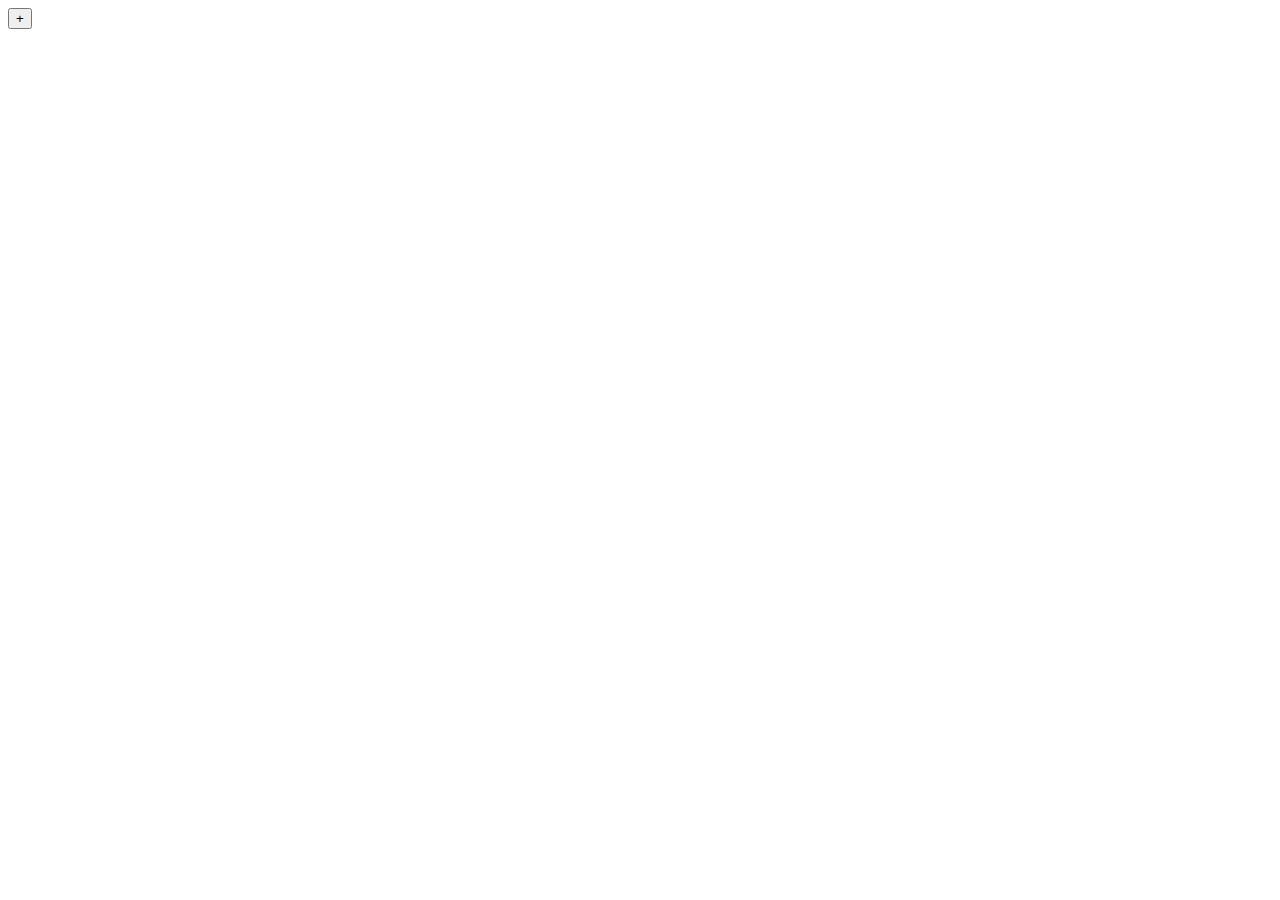
==== index.html @ c93df361 "project intialize" ====
<!DOCTYPE html>
<html lang="en">

<head>
    <meta charset="UTF-8">
    <meta name="viewport" content="width=device-width, initial-scale=1.0">
    <title>Todo</title>
    <link href="https://cdn.jsdelivr.net/npm/bootstrap@5.0.2/dist/css/bootstrap.min.css" rel="stylesheet"
        integrity="sha384-EVSTQN3/azprG1Anm3QDgpJLIm9Nao0Yz1ztcQTwFspd3yD65VohhpuuCOmLASjC" crossorigin="anonymous">
</head>

<body>

    <div class="container">
        <button class="btn btn-success">+</button>
        <div class="row">
            <div class="col-sm-3"></div>
        </div>
    </div>

    <script src="https://cdn.jsdelivr.net/npm/bootstrap@5.0.2/dist/js/bootstrap.bundle.min.js"
        integrity="sha384-MrcW6ZMFYlzcLA8Nl+NtUVF0sA7MsXsP1UyJoMp4YLEuNSfAP+JcXn/tWtIaxVXM"
        crossorigin="anonymous"></script>
    <script src="https://cdn.jsdelivr.net/npm/@popperjs/core@2.9.2/dist/umd/popper.min.js"
        integrity="sha384-IQsoLXl5PILFhosVNubq5LC7Qb9DXgDA9i+tQ8Zj3iwWAwPtgFTxbJ8NT4GN1R8p"
        crossorigin="anonymous"></script>
    <script src="https://cdn.jsdelivr.net/npm/bootstrap@5.0.2/dist/js/bootstrap.min.js"
        integrity="sha384-cVKIPhGWiC2Al4u+LWgxfKTRIcfu0JTxR+EQDz/bgldoEyl4H0zUF0QKbrJ0EcQF"
        crossorigin="anonymous"></script>
</body>

</html>
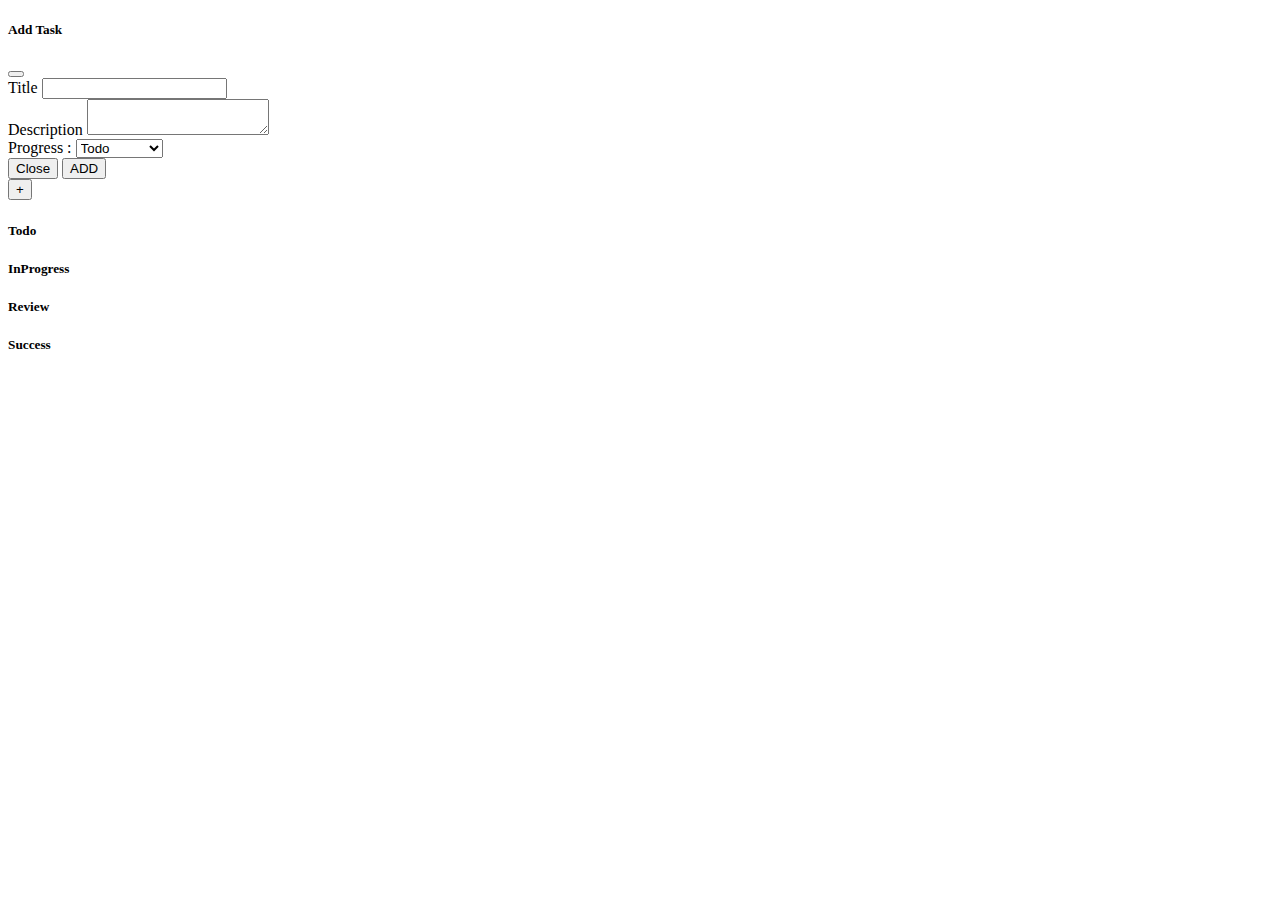
==== commit b6695068: "task created" ====
--- a/index.html
+++ b/index.html
@@ -11,13 +11,63 @@
 
 <body>
 
-    <div class="container">
-        <button class="btn btn-success">+</button>
-        <div class="row">
-            <div class="col-sm-3"></div>
+    <!-- Modal -->
+    <div class="modal fade" id="exampleModal" tabindex="-1" aria-labelledby="exampleModalLabel" aria-hidden="true">
+        <div class="modal-dialog">
+            <div class="modal-content">
+                <div class="modal-header">
+                    <h5 class="modal-title" id="exampleModalLabel">Add Task</h5>
+                    <button type="button" class="btn-close" data-bs-dismiss="modal" aria-label="Close"></button>
+                </div>
+                <div class="modal-body">
+                    <form>
+                        <div class="mb-3">
+                            <label for="title" class="form-label">Title</label>
+                            <input type="text" class="form-control" id="title">
+                        </div>
+                        <div class="mb-3">
+                            <label for="description" class="form-label">Description</label>
+                            <textarea id="description" class="form-control"></textarea>
+                        </div>
+                        <div class="mb-3">
+                            <label for="progress" class="form-label">Progress : </label>
+                            <select id="progress">
+                                <option value="Todo">Todo</option>
+                                <option value="InProgress">InProgress</option>
+                                <option value="Review">Review</option>
+                                <option value="Success">Success</option>
+                            </select>
+                        </div>
+                    </form>
+                </div>
+                <div class="modal-footer">
+                    <button type="button" class="btn btn-secondary" data-bs-dismiss="modal">Close</button>
+                    <button type="button" class="btn btn-primary" onclick="addData()">ADD</button>
+                </div>
+            </div>
         </div>
     </div>
 
+
+    <div class="container mt-4">
+        <button class="btn btn-success" data-bs-toggle="modal" data-bs-target="#exampleModal">+</button>
+        <div class="row mt-4">
+            <div class="col-sm-3" id="todo">
+                <h5>Todo</h5>
+            </div>
+            <div class="col-sm-3" id="inprogress">
+                <h5>InProgress</h5>
+            </div>
+            <div class="col-sm-3" id="review">
+                <h5>Review</h5>
+            </div>
+            <div class="col-sm-3" id="success">
+                <h5>Success</h5>
+            </div>
+        </div>
+    </div>
+
+    <script src="./src/js/main.js"></script>
     <script src="https://cdn.jsdelivr.net/npm/bootstrap@5.0.2/dist/js/bootstrap.bundle.min.js"
         integrity="sha384-MrcW6ZMFYlzcLA8Nl+NtUVF0sA7MsXsP1UyJoMp4YLEuNSfAP+JcXn/tWtIaxVXM"
         crossorigin="anonymous"></script>
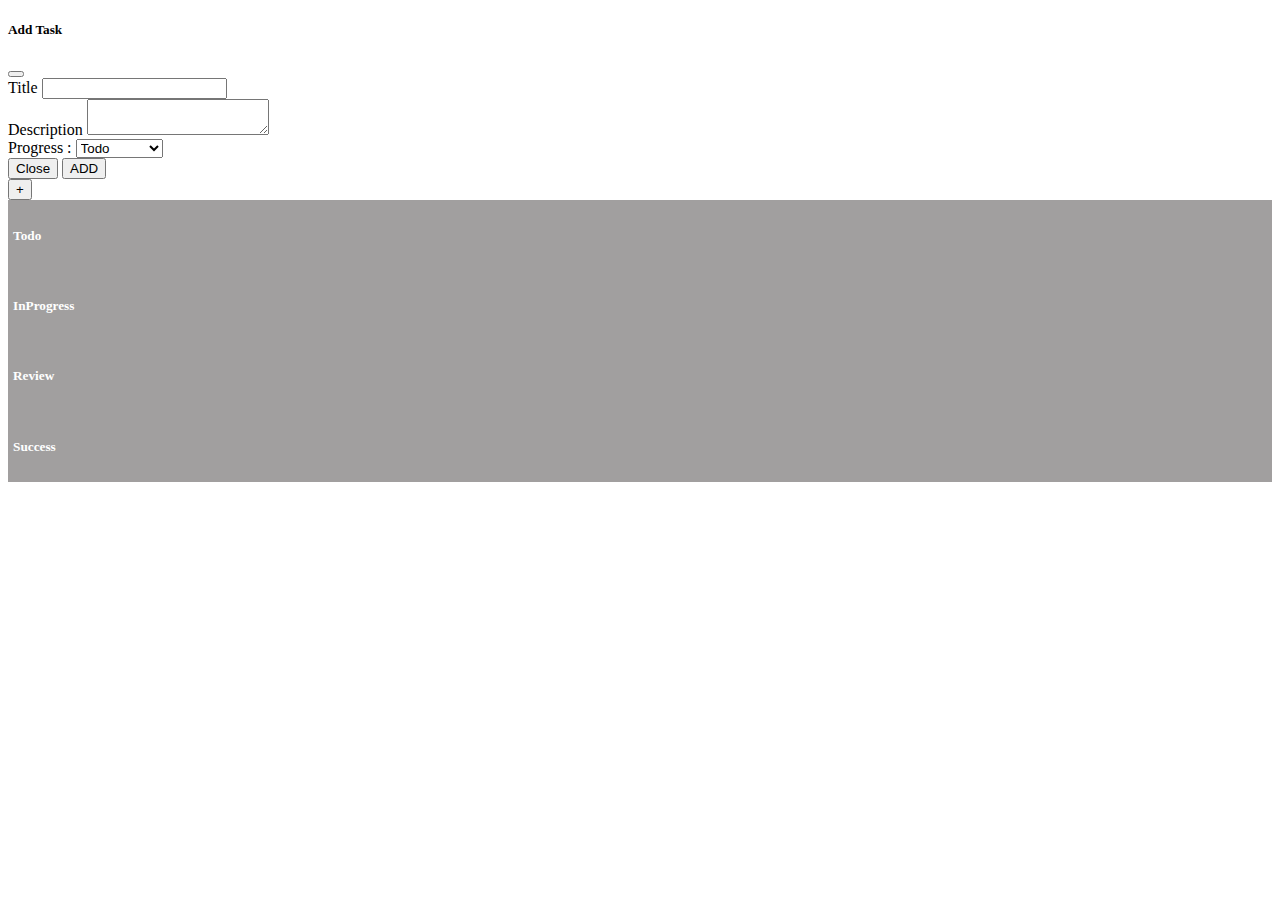
==== commit 2e957529: "data display" ====
--- a/index.html
+++ b/index.html
@@ -7,6 +7,7 @@
     <title>Todo</title>
     <link href="https://cdn.jsdelivr.net/npm/bootstrap@5.0.2/dist/css/bootstrap.min.css" rel="stylesheet"
         integrity="sha384-EVSTQN3/azprG1Anm3QDgpJLIm9Nao0Yz1ztcQTwFspd3yD65VohhpuuCOmLASjC" crossorigin="anonymous">
+    <link rel="stylesheet" href="src/css/style.css">
 </head>
 
 <body>
@@ -52,16 +53,16 @@
     <div class="container mt-4">
         <button class="btn btn-success" data-bs-toggle="modal" data-bs-target="#exampleModal">+</button>
         <div class="row mt-4">
-            <div class="col-sm-3" id="todo">
+            <div class="col-sm-3 task-section" id="Todo">
                 <h5>Todo</h5>
             </div>
-            <div class="col-sm-3" id="inprogress">
+            <div class="col-sm-3 task-section" id="InProgress">
                 <h5>InProgress</h5>
             </div>
-            <div class="col-sm-3" id="review">
+            <div class="col-sm-3 task-section" id="Review">
                 <h5>Review</h5>
             </div>
-            <div class="col-sm-3" id="success">
+            <div class="col-sm-3 task-section" id="Success">
                 <h5>Success</h5>
             </div>
         </div>
--- a/src/css/style.css
+++ b/src/css/style.css
@@ -0,0 +1,8 @@
+.task-section {
+    background-color: rgb(161, 159, 159);
+    padding: 5px;
+}
+
+.task-section h5 {
+    color: #fff;
+}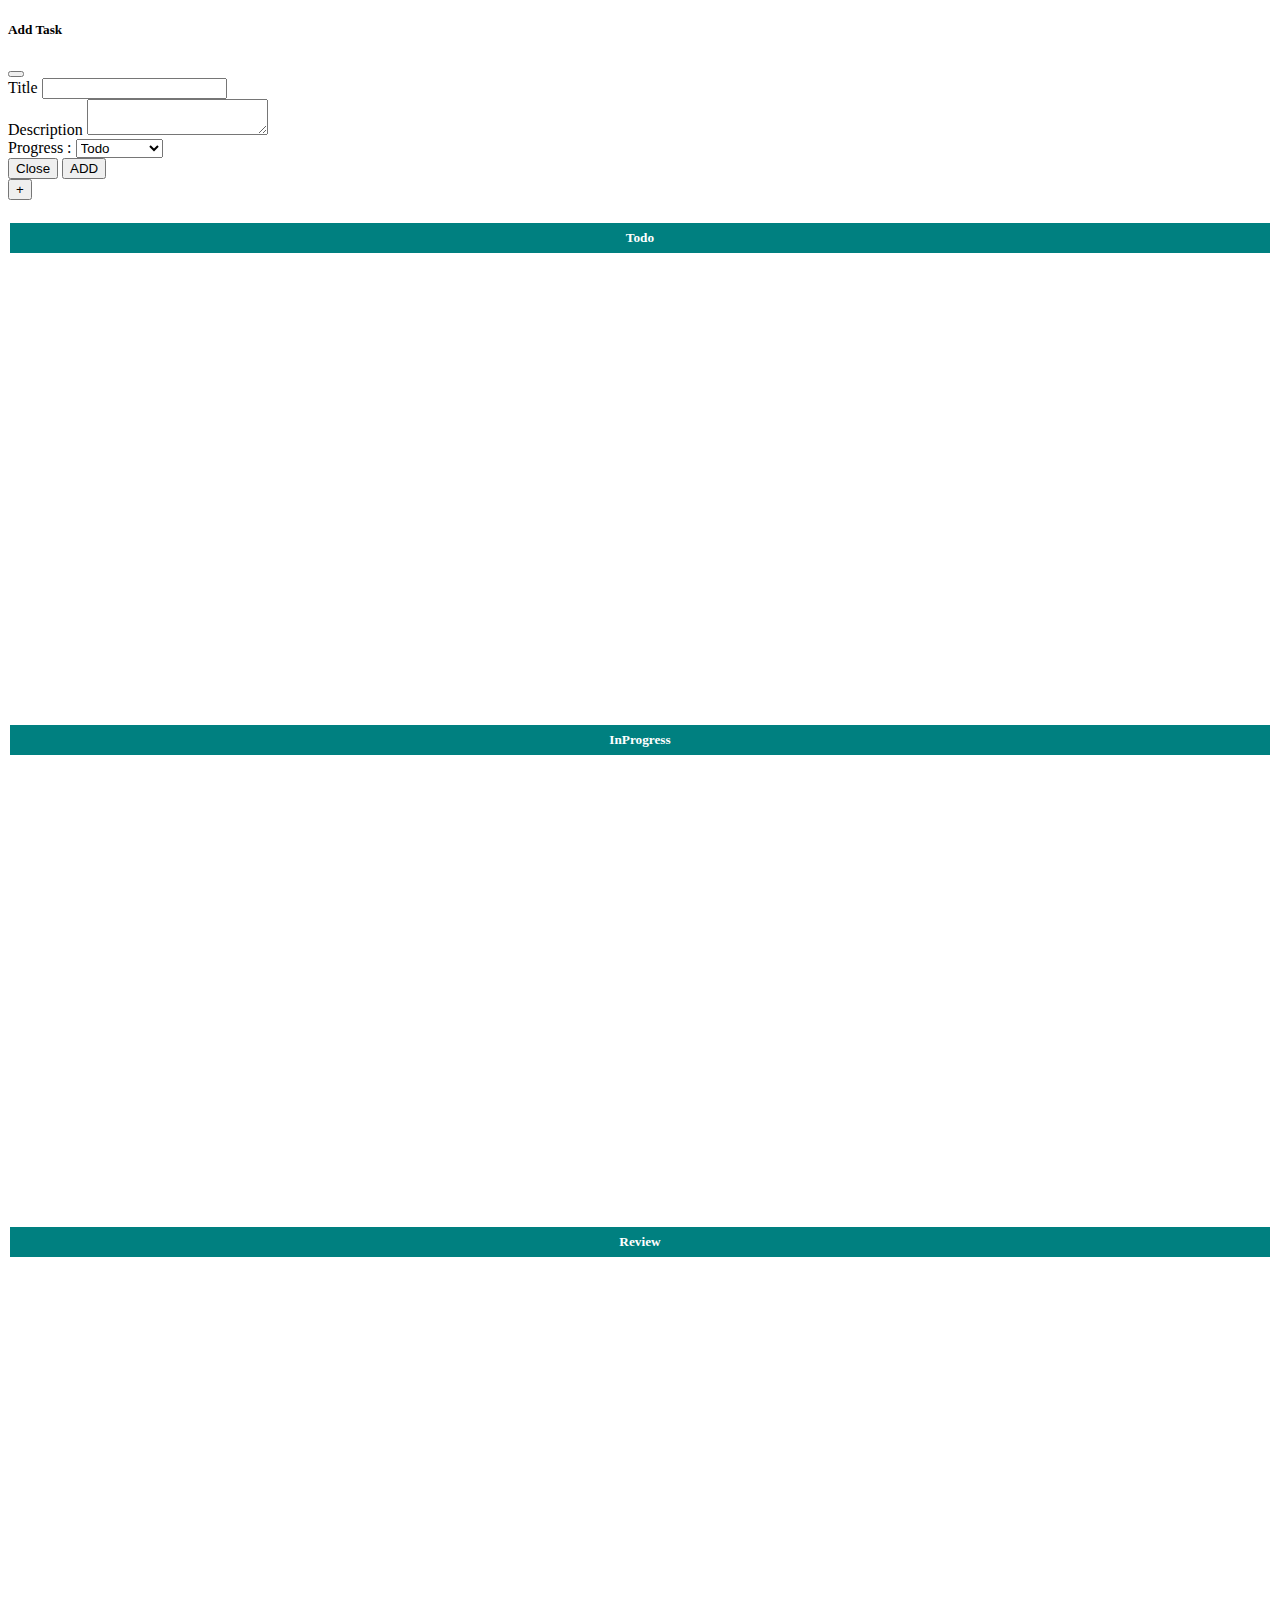
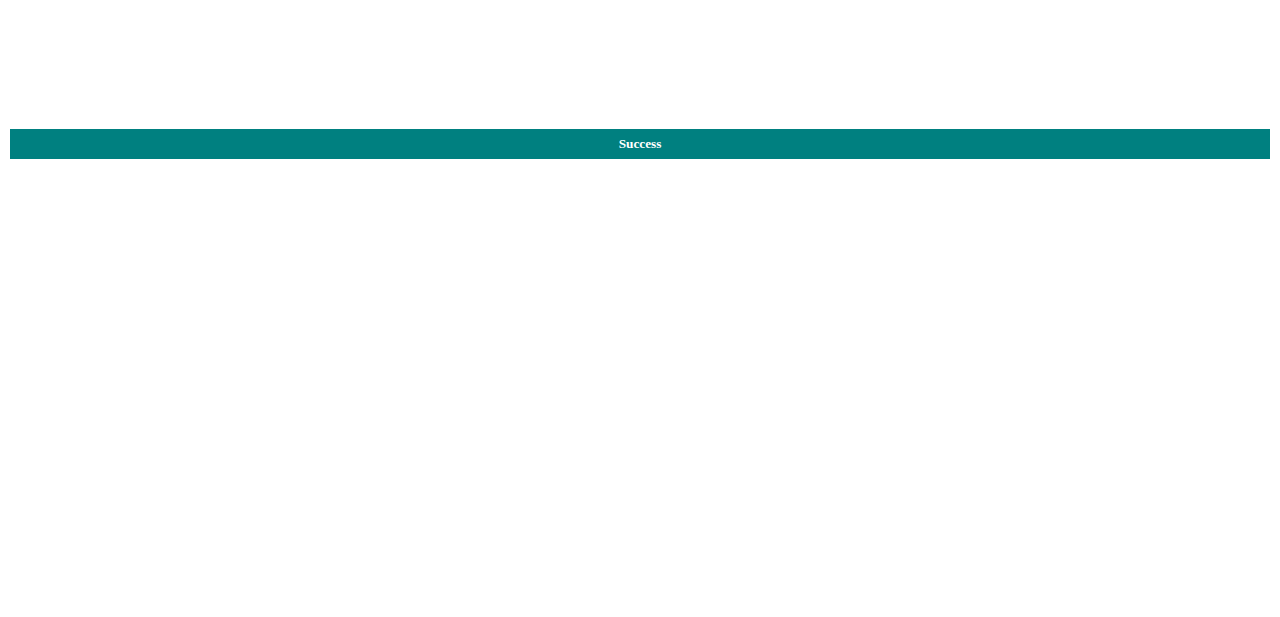
==== commit 3c9c35fe: "progress report dynamic and improve ui" ====
--- a/index.html
+++ b/index.html
@@ -49,21 +49,20 @@
         </div>
     </div>
 
-
-    <div class="container mt-4">
+    <div class="container-fluid mt-4">
         <button class="btn btn-success" data-bs-toggle="modal" data-bs-target="#exampleModal">+</button>
-        <div class="row mt-4">
+        <div class="row mt-4" id="sections">
             <div class="col-sm-3 task-section" id="Todo">
-                <h5>Todo</h5>
+                <h5 class="position-sticky sticky-top">Todo</h5>
             </div>
             <div class="col-sm-3 task-section" id="InProgress">
-                <h5>InProgress</h5>
+                <h5 class="position-sticky sticky-top">InProgress</h5>
             </div>
             <div class="col-sm-3 task-section" id="Review">
-                <h5>Review</h5>
+                <h5 class="position-sticky sticky-top">Review</h5>
             </div>
             <div class="col-sm-3 task-section" id="Success">
-                <h5>Success</h5>
+                <h5 class="position-sticky sticky-top">Success</h5>
             </div>
         </div>
     </div>
--- a/src/css/style.css
+++ b/src/css/style.css
@@ -1,8 +1,19 @@
-.task-section {
-    background-color: rgb(161, 159, 159);
-    padding: 5px;
+.task-section h5 {
+    color: #fff;
+    background-color: teal;
+    text-align: center;
+    padding: 7px 0;
 }
 
-.task-section h5 {
-    color: #fff;
+.task-section {
+    padding: 0px 2px 30px;
+    height: 450px;
+}
+
+.dragging {
+    background-color: rgb(224, 244, 244);
+}
+
+#sections {
+    overflow: scroll;
 }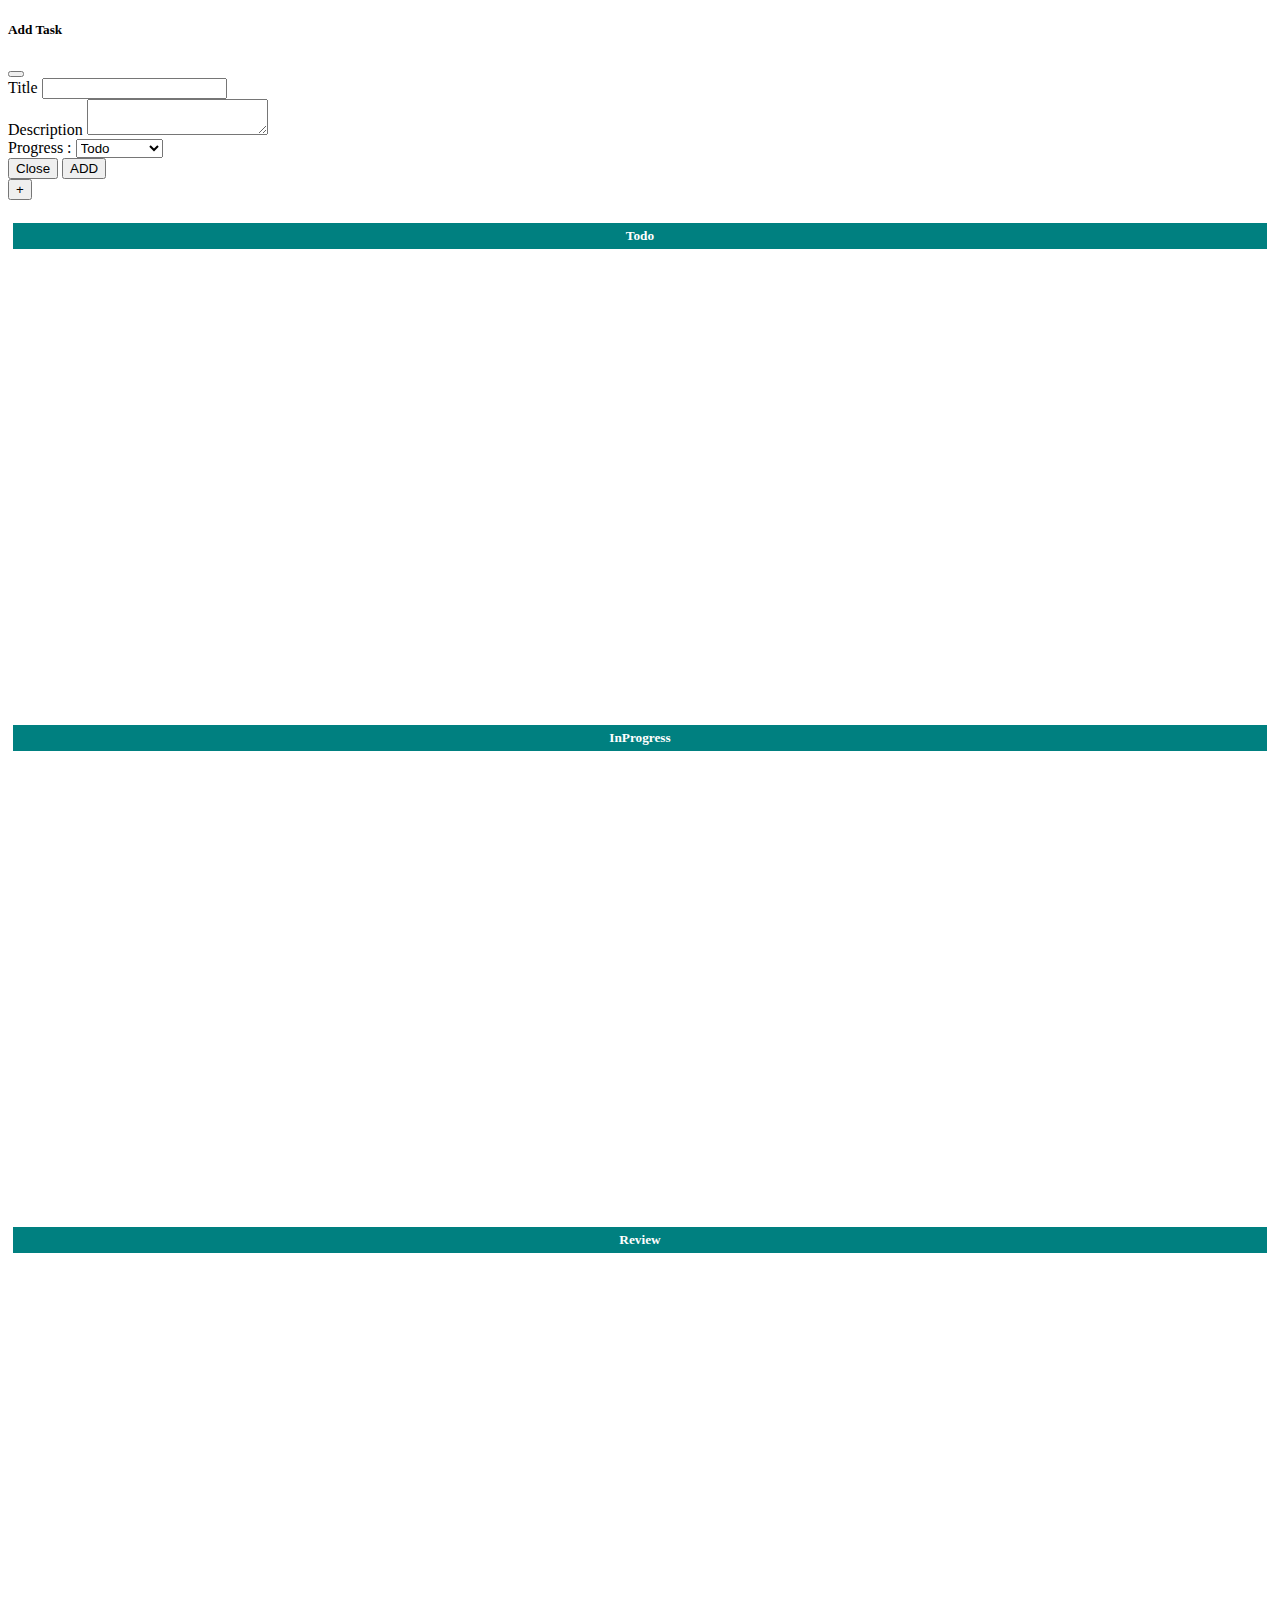
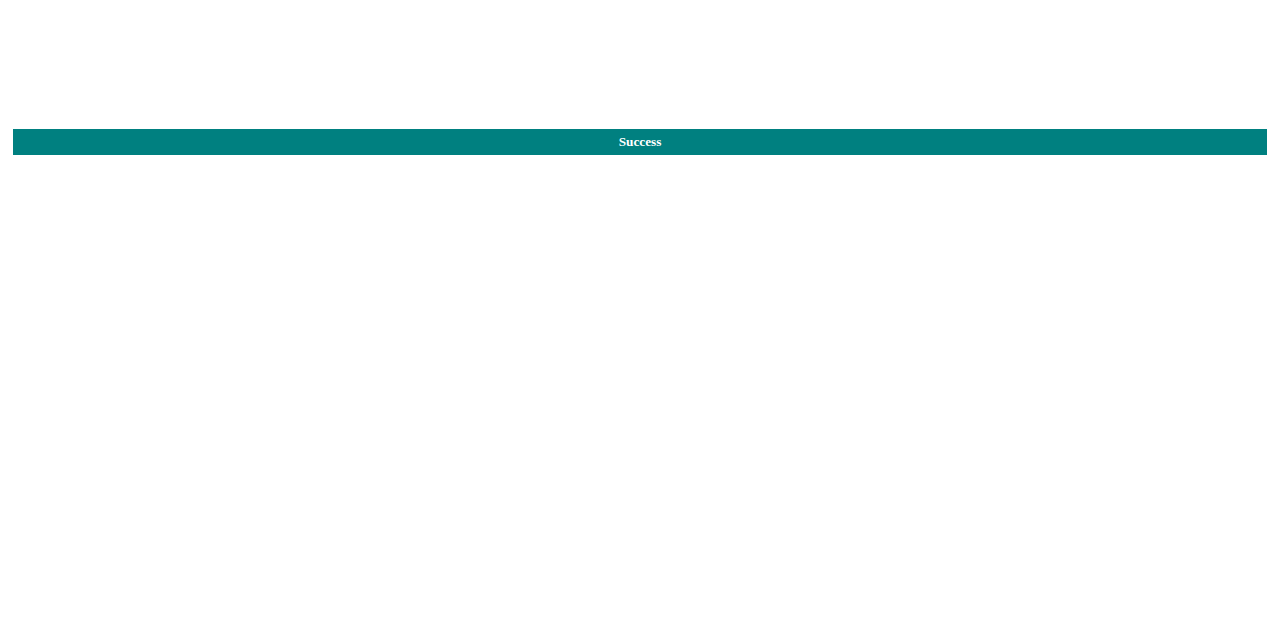
==== commit 16360e62: "use import export improve ui" ====
--- a/index.html
+++ b/index.html
@@ -8,10 +8,10 @@
     <link href="https://cdn.jsdelivr.net/npm/bootstrap@5.0.2/dist/css/bootstrap.min.css" rel="stylesheet"
         integrity="sha384-EVSTQN3/azprG1Anm3QDgpJLIm9Nao0Yz1ztcQTwFspd3yD65VohhpuuCOmLASjC" crossorigin="anonymous">
     <link rel="stylesheet" href="src/css/style.css">
+
 </head>
 
 <body>
-
     <!-- Modal -->
     <div class="modal fade" id="exampleModal" tabindex="-1" aria-labelledby="exampleModalLabel" aria-hidden="true">
         <div class="modal-dialog">
@@ -43,7 +43,7 @@
                 </div>
                 <div class="modal-footer">
                     <button type="button" class="btn btn-secondary" data-bs-dismiss="modal">Close</button>
-                    <button type="button" class="btn btn-primary" onclick="addData()">ADD</button>
+                    <button type="button" class="btn btn-primary" id="addData">ADD</button>
                 </div>
             </div>
         </div>
@@ -67,7 +67,6 @@
         </div>
     </div>
 
-    <script src="./src/js/main.js"></script>
     <script src="https://cdn.jsdelivr.net/npm/bootstrap@5.0.2/dist/js/bootstrap.bundle.min.js"
         integrity="sha384-MrcW6ZMFYlzcLA8Nl+NtUVF0sA7MsXsP1UyJoMp4YLEuNSfAP+JcXn/tWtIaxVXM"
         crossorigin="anonymous"></script>
@@ -77,6 +76,9 @@
     <script src="https://cdn.jsdelivr.net/npm/bootstrap@5.0.2/dist/js/bootstrap.min.js"
         integrity="sha384-cVKIPhGWiC2Al4u+LWgxfKTRIcfu0JTxR+EQDz/bgldoEyl4H0zUF0QKbrJ0EcQF"
         crossorigin="anonymous"></script>
+    <script src="./src/js/main.js" type="module"></script>
+
+
 </body>
 
 </html>--- a/src/css/style.css
+++ b/src/css/style.css
@@ -2,11 +2,11 @@
     color: #fff;
     background-color: teal;
     text-align: center;
-    padding: 7px 0;
+    padding: 5px 0;
 }
 
 .task-section {
-    padding: 0px 2px 30px;
+    padding: 0px 5px 30px;
     height: 450px;
 }
 
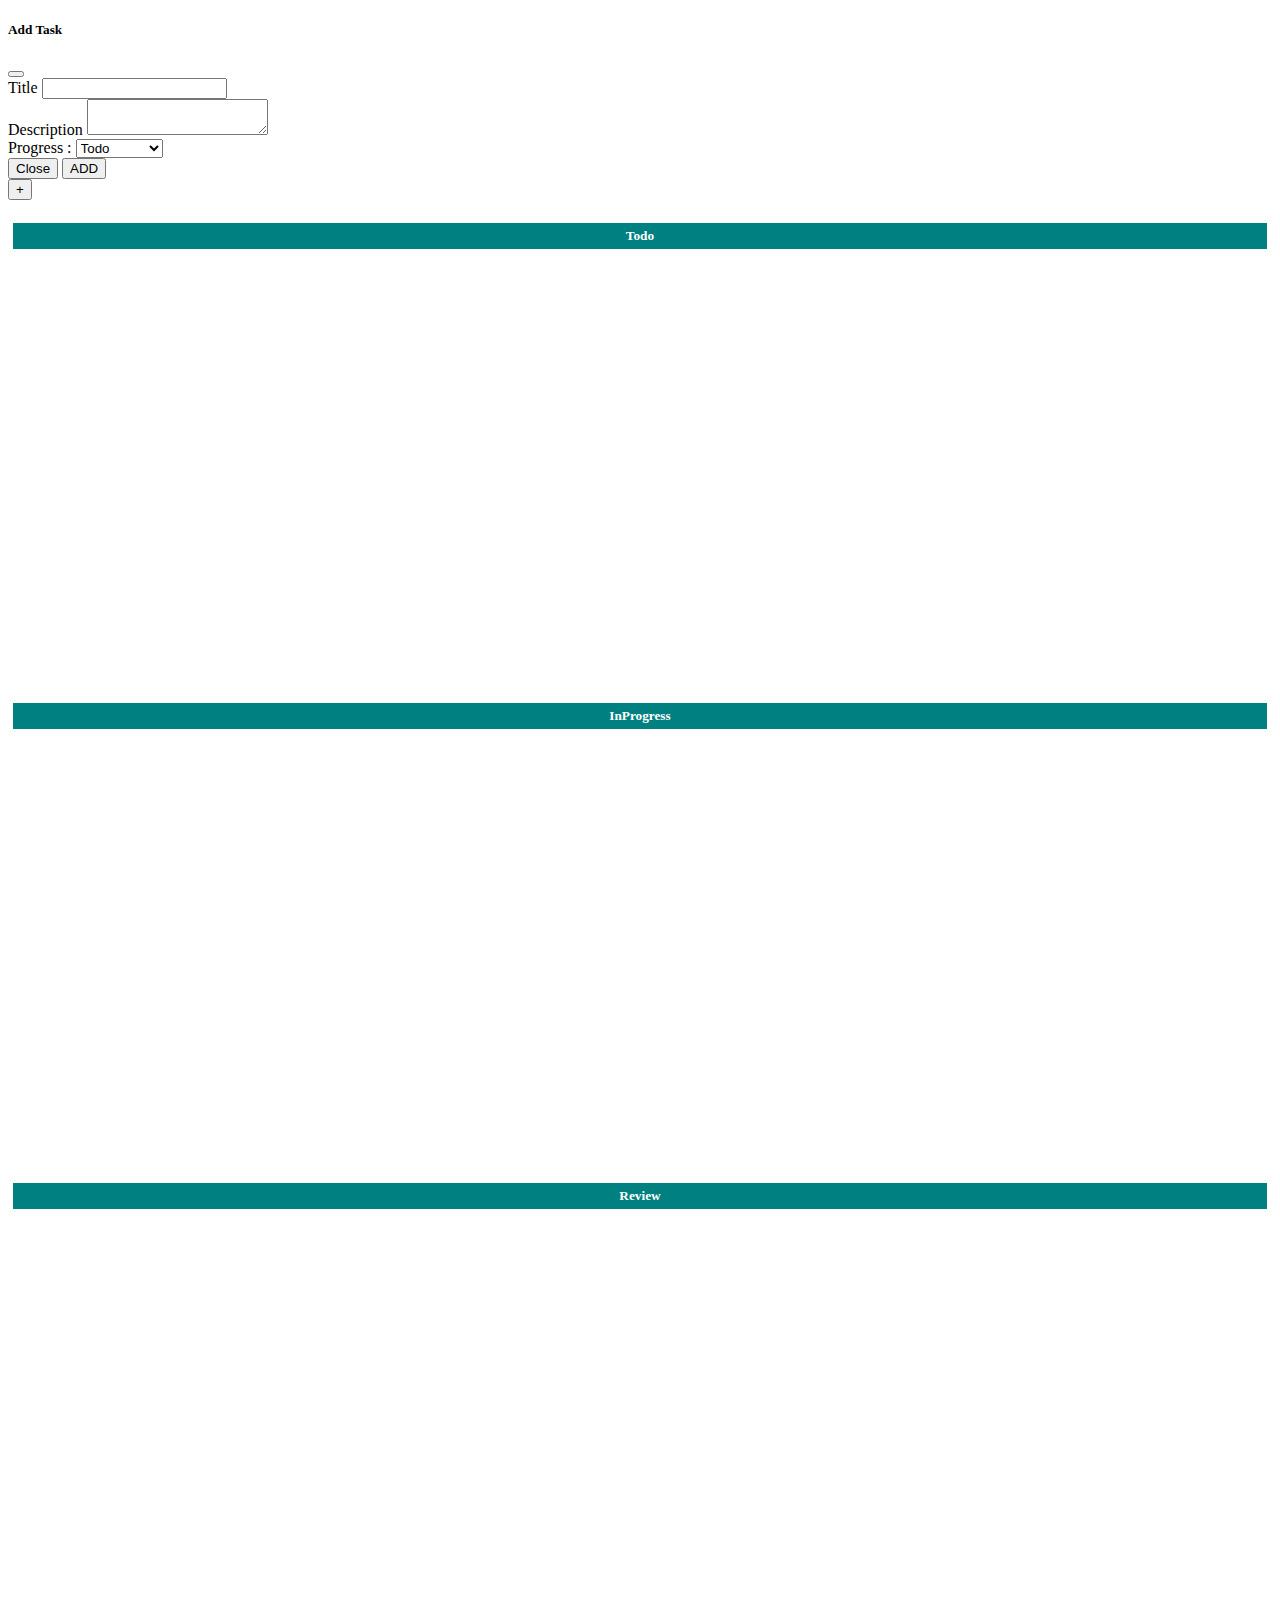
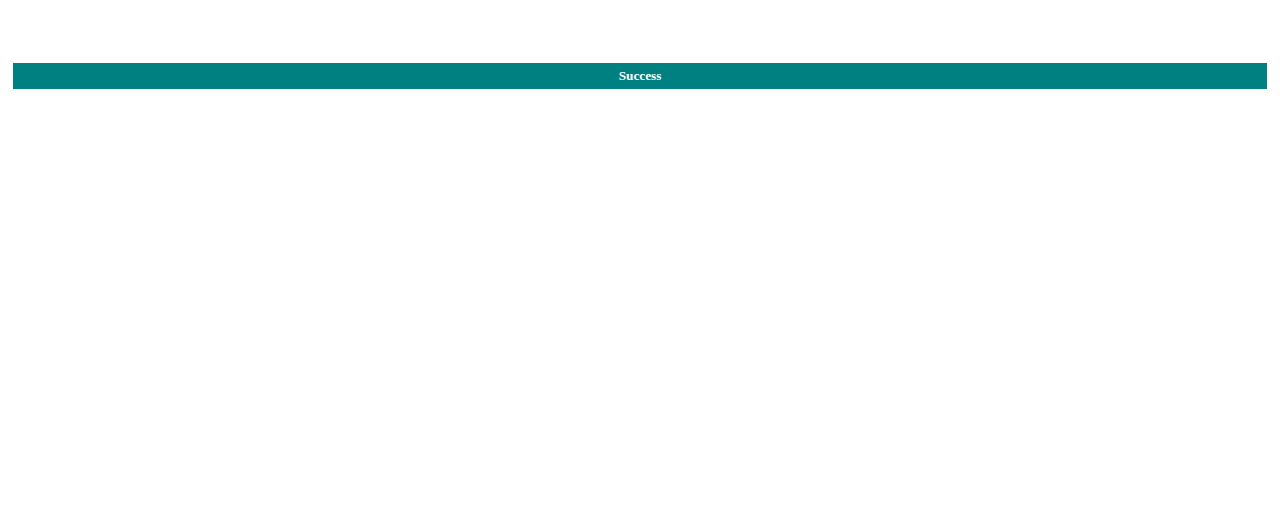
==== commit fee1c12f: "some correction in code" ====
--- a/index.html
+++ b/index.html
@@ -8,7 +8,6 @@
     <link href="https://cdn.jsdelivr.net/npm/bootstrap@5.0.2/dist/css/bootstrap.min.css" rel="stylesheet"
         integrity="sha384-EVSTQN3/azprG1Anm3QDgpJLIm9Nao0Yz1ztcQTwFspd3yD65VohhpuuCOmLASjC" crossorigin="anonymous">
     <link rel="stylesheet" href="src/css/style.css">
-
 </head>
 
 <body>
--- a/src/css/style.css
+++ b/src/css/style.css
@@ -8,12 +8,10 @@
 .task-section {
     padding: 0px 5px 30px;
     height: 450px;
+    overflow: scroll;
+    scrollbar-width: none;
 }
 
 .dragging {
     background-color: rgb(224, 244, 244);
-}
-
-#sections {
-    overflow: scroll;
 }